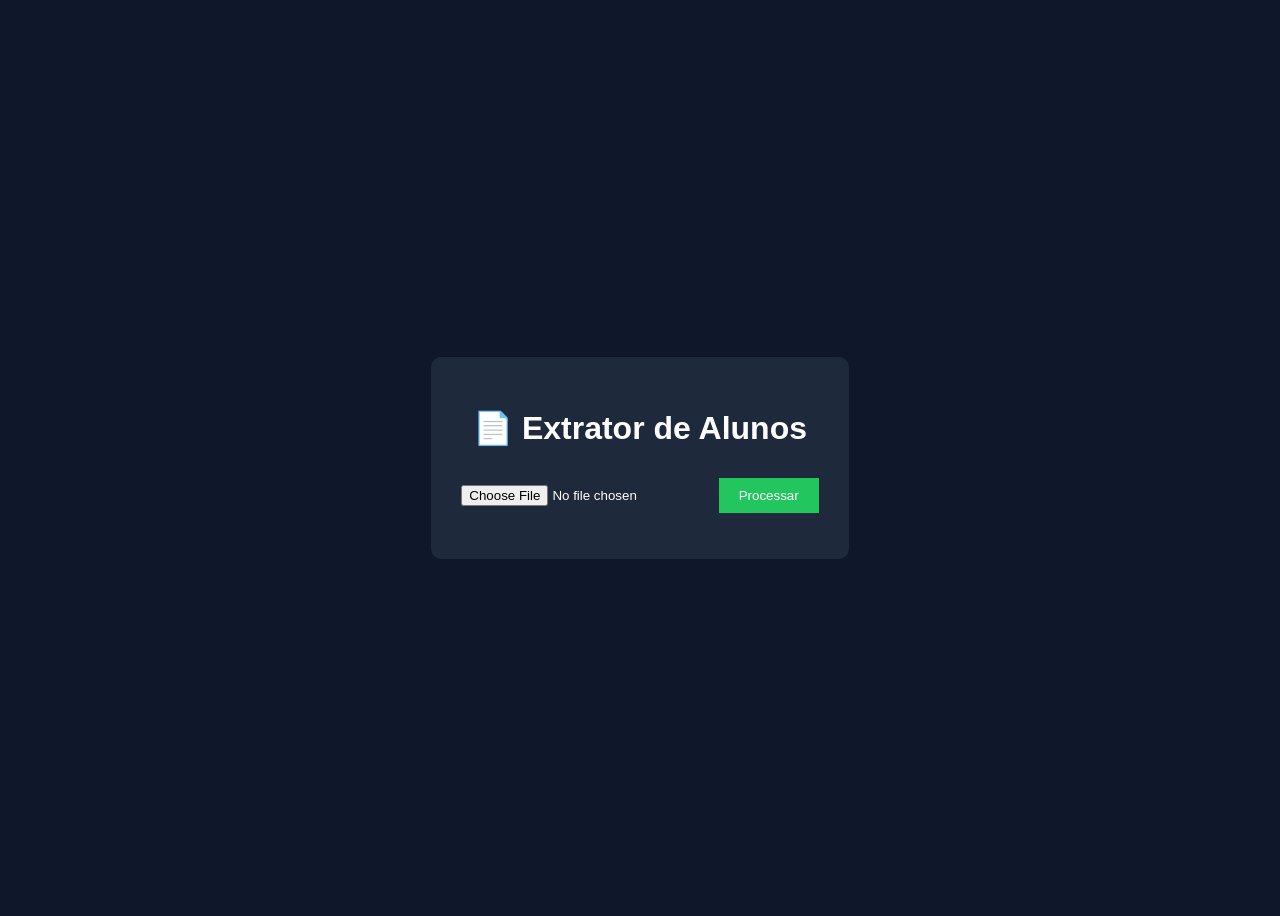
==== templates/index.html @ f942000c "Add files via upload" ====
<!DOCTYPE html>
<html lang="pt-br">
<head>
  <meta charset="UTF-8">
  <title>Extrator Escolar</title>
  <link rel="stylesheet" href="/static/style.css">
</head>
<body>

  <div class="container">
    <h1>📄 Extrator de Alunos</h1>

    <form id="form">
      <input type="file" name="file" accept=".pdf" required>
      <button type="submit">Processar</button>
    </form>

    <p id="status"></p>
  </div>

<script>
document.getElementById("form").addEventListener("submit", async (e) => {
    e.preventDefault();

    const formData = new FormData(e.target);
    const status = document.getElementById("status");

    status.innerText = "⏳ Processando...";

    const response = await fetch("/upload", {
        method: "POST",
        body: formData
    });

    const blob = await response.blob();
    const url = window.URL.createObjectURL(blob);

    const a = document.createElement("a");
    a.href = url;
    a.download = "resultado.csv";
    a.click();

    status.innerText = "✅ Concluído!";
});
</script>

</body>
</html>
---- static/style.css ----
body {
    font-family: Arial;
    background: #0f172a;
    color: white;
    display: flex;
    justify-content: center;
    align-items: center;
    height: 100vh;
}

.container {
    background: #1e293b;
    padding: 30px;
    border-radius: 10px;
    text-align: center;
}

button {
    margin-top: 10px;
    padding: 10px 20px;
    background: #22c55e;
    border: none;
    color: white;
    cursor: pointer;
}
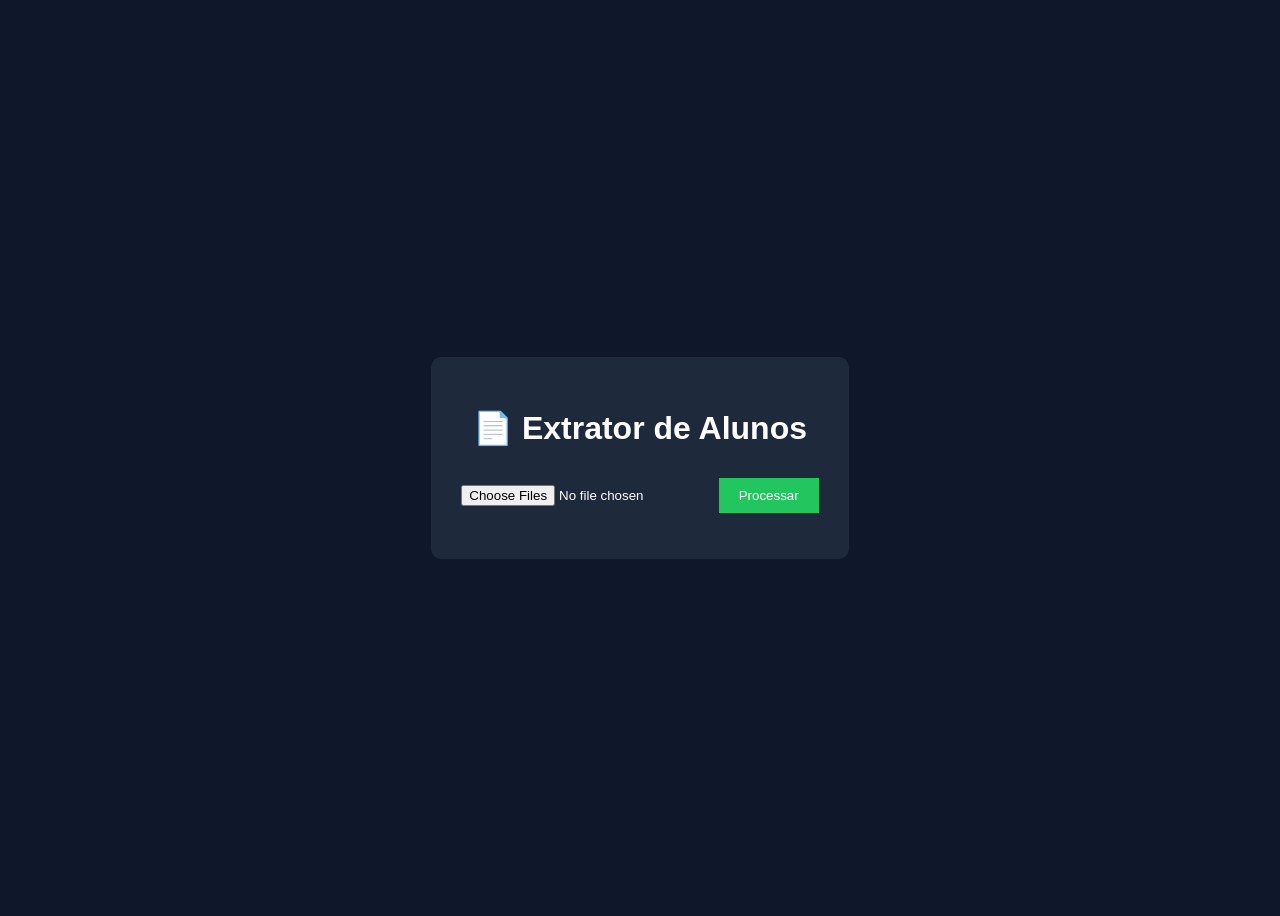
==== commit cec64d64: "Update index.html" ====
--- a/templates/index.html
+++ b/templates/index.html
@@ -11,7 +11,7 @@
     <h1>📄 Extrator de Alunos</h1>
 
     <form id="form">
-      <input type="file" name="file" accept=".pdf" required>
+      <input type="file" name="files" accept=".pdf" multiple required>
       <button type="submit">Processar</button>
     </form>
 
@@ -45,4 +45,4 @@
 </script>
 
 </body>
-</html>+</html>
